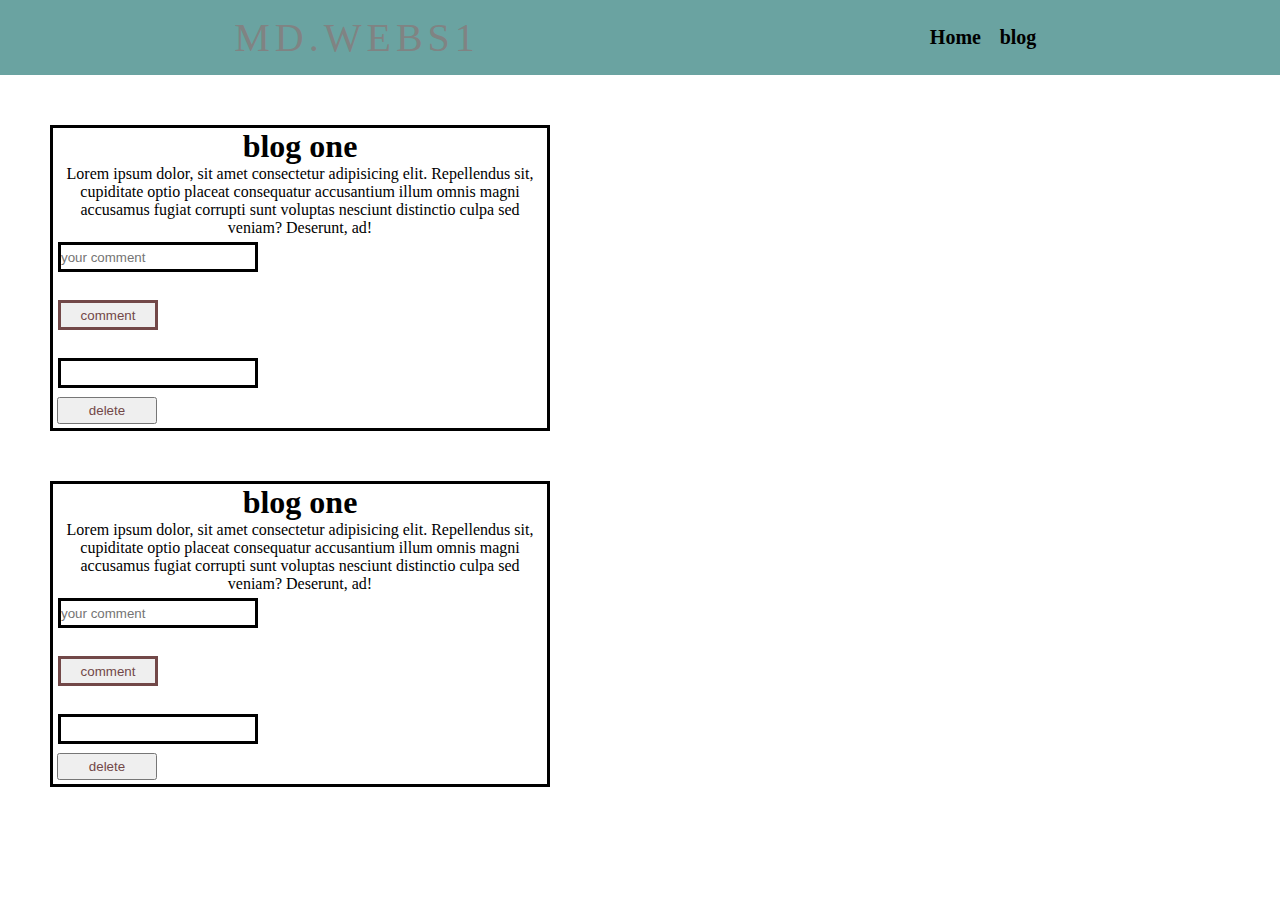
==== data-analysis.html @ 722bbd87 "MyBlog" ====
<html lang="en">
<head>
    <meta charset="UTF-8">
    <meta http-equiv="X-UA-Compatible" content="IE=edge">
    <meta name="viewport" content="width=device-width, initial-scale=1.0">
    <link rel="stylesheet" href="css/ai.css">
   <!-- <link href="https://cdn.jsdelivr.net/npm/bootstrap@5.0.2/dist/css/bootstrap.min.css"
     rel="stylesheet" integrity="sha384-EVSTQN3/azprG1Anm3QDgpJLIm9Nao0Yz1ztcQTwFspd3yD65VohhpuuCOmLASjC" crossorigin="anonymous">-->
     
    <title>Blog</title>
</head>
<body>
  
            <div class="hedear">
        <div class="logo">MD.WEBS1</div>
       <ul class="nav-links">
        <li> <a href="index.html">Home</a></li> 
        <li> <a href="my-blog.html">blog</a></li> 
         </ul>

         <div class="burger" onclick="navSlide()">
              <div class="line1"></div>
              <div class="line2"></div>
              <div class="line3"></div>

          </div>
        
    </div>
    <div class="test">
      <div class="blog">
        <h1>blog one</h1>
        <p>Lorem ipsum dolor, sit amet consectetur adipisicing elit. Repellendus sit, cupiditate
           optio placeat consequatur accusantium illum omnis
           magni accusamus fugiat corrupti sunt voluptas nesciunt distinctio culpa sed veniam? Deserunt, ad!</p>
           <div>
             <input type="text" id="input-get" placeholder="your comment"><br><br>
             <button id="btn-get">comment</button><br><br>
           </div>
           <div id="result">
            
           </div>
           
           <div>
            <button id="delete">delete</button> </div>
      </div>

      <div class="blog2">
        <h1>blog one</h1>
        <p>Lorem ipsum dolor, sit amet consectetur adipisicing elit. Repellendus sit, cupiditate
           optio placeat consequatur accusantium illum omnis
           magni accusamus fugiat corrupti sunt voluptas nesciunt distinctio culpa sed veniam? Deserunt, ad!</p>
           <div>
             <input type="text" id="input-get2" placeholder="your comment"><br><br>
             <button id="btn-get2">comment</button><br><br>
           </div>
           <div id="result2">
            
           </div>
           
           <div>
            <button id="delete2">delete</button> </div>
      </div>
    </div>

    <div>
    

    
    <script src="script.js"></script>
     <script src="https://cdn.jsdelivr.net/npm/bootstrap@5.0.2/dist/js/bootstrap.bundle.min.js" integrity="sha384-MrcW6ZMFYlzcLA8Nl+NtUVF0sA7MsXsP1UyJoMp4YLEuNSfAP+JcXn/tWtIaxVXM" crossorigin="anonymous"></script>  
</body>
</html>
---- css/ai.css ----
*{
    margin: 0px;
    padding: 0px;
    box-sizing: border-box;
}
.hedear{
    
    display: flex;
    justify-content: space-around;
    background-color: #6aa3a1;
    align-items: center;
    list-style-type: none;
    padding: 14px;
    min-height: 8vh;
   
}
.logo{
text-transform: capitalize;
color: rgb(128, 131, 131);
letter-spacing: 5px;
font-size: 40px;
}
ul{
    display: flex;
    width: 10%;
    justify-content: space-around;
    font-weight: bold;
    font-size: 20px;

    
}
li{
    list-style: none;
}
a{
    text-decoration: none;
    color: black;
}
a:hover{
    cursor: pointer;
    color: #879898;
}
.burger{
 display: none;
 cursor: pointer;
}
.burger div{
   background-color:  rgb(209, 223, 223);
    width: 25px;
    height: 3px;
    margin: 2px;
   
}





/* نسخة الهاتف*/

@media screen and (max-width: 970px) {
    body{
       overflow-x: hidden; 
    }
.nav-links{
    position: absolute;
    right: 0px;
    height: 92vh;
    top: 8vh;
    background-color: #6aa3a1;
    display: flex;
    flex-direction: column;
    align-items: center;
    transform: translateX(100%);
    transition: transform 0.5s ease-in;
}
.nav-links li{
 opacity: 0;
}
.burger{
    display: block;
}
}
.nav-active{
    transform: translateX(0%);
}
@keyframes navLinkFade {
    from{
      opacity: 0;
      transform: translateX(50px);
    }
    to{
      opacity: 1;
      transform: translateX(0px);
    }
}
.blog,.blog2{

    margin: 50px;
    border: solid;
    width: 500px;
}
h1,p{
    text-align: center;
}
#result, #btn-get , #input-get{
    margin: 5px;
    border: solid;
    width: 200px;
    height: 30px;
    
}
#result2, #btn-get2 , #input-get2{
    margin: 5px;
    border: solid;
    width: 200px;
    height: 30px;
}
#delete, #delete2 ,#btn-get2,#btn-get{
    color: rgb(114, 72, 72);
    cursor: pointer;
    width: 100px;
}
#delete, #delete2{
    margin: 4px;
    padding: 4px;
}
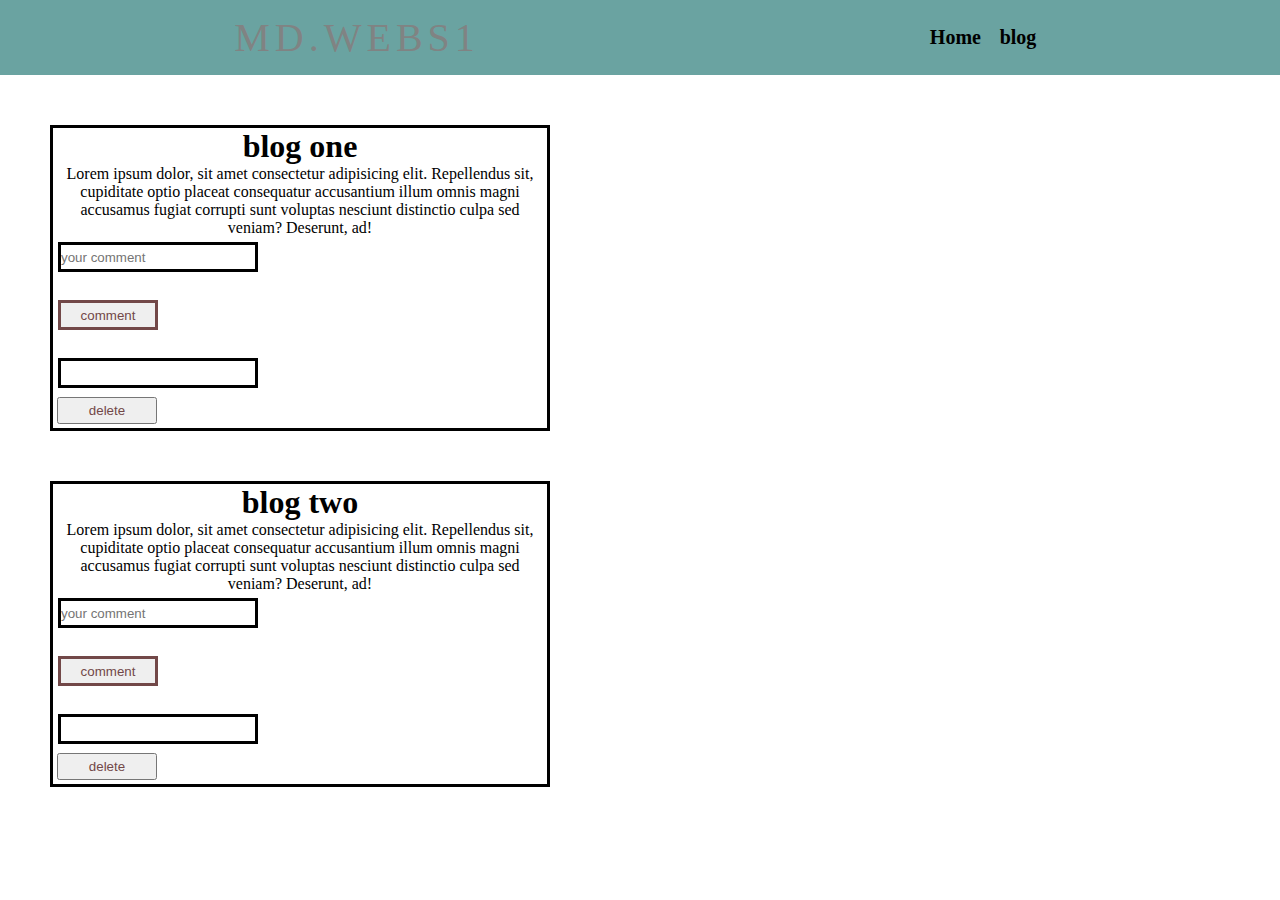
==== commit be8c3ed4: "MyBlog" ====
--- a/data-analysis.html
+++ b/data-analysis.html
@@ -45,7 +45,7 @@
       </div>
 
       <div class="blog2">
-        <h1>blog one</h1>
+        <h1>blog two</h1>
         <p>Lorem ipsum dolor, sit amet consectetur adipisicing elit. Repellendus sit, cupiditate
            optio placeat consequatur accusantium illum omnis
            magni accusamus fugiat corrupti sunt voluptas nesciunt distinctio culpa sed veniam? Deserunt, ad!</p>
